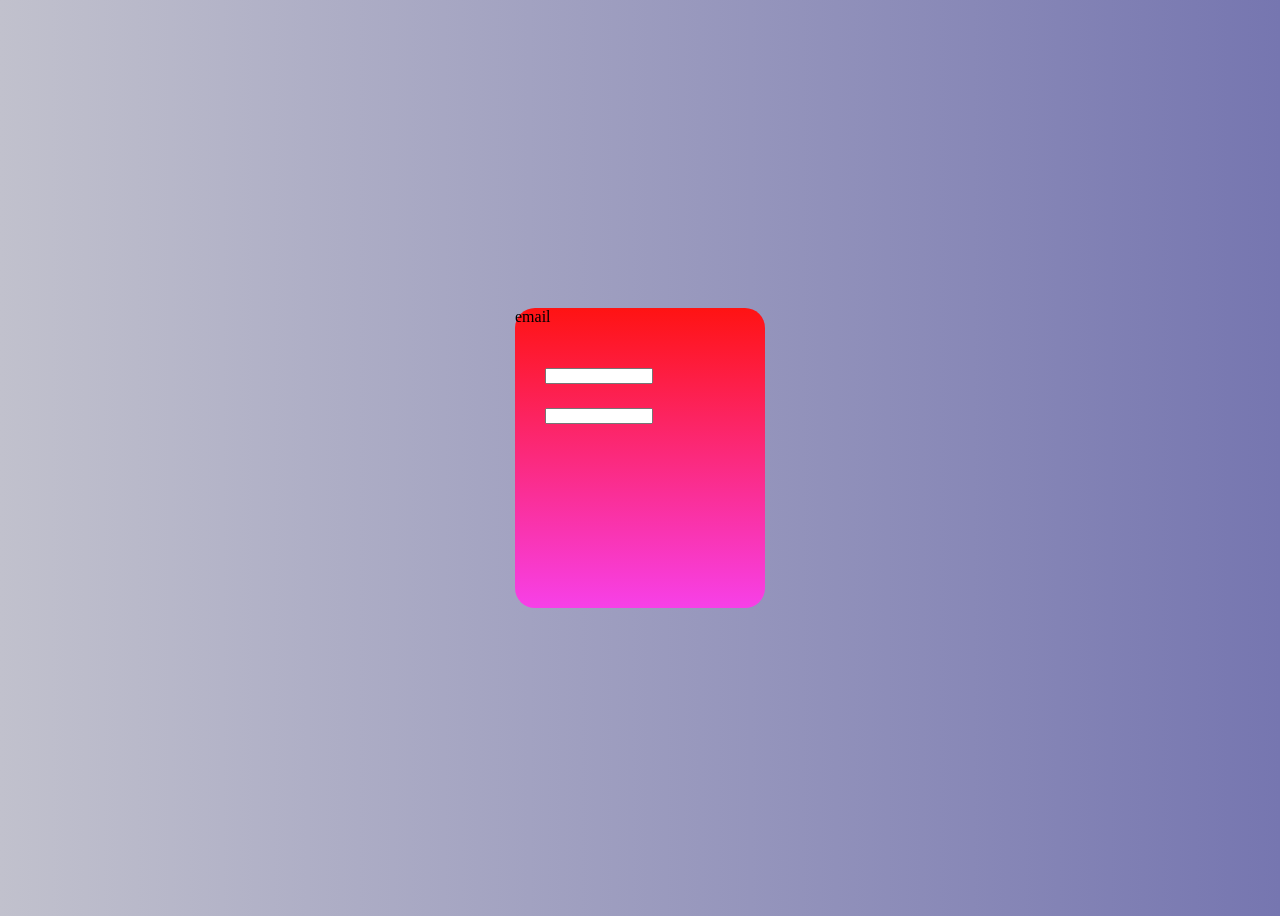
==== frontend/index.html @ 80e7e876 "fix" ====
<!DOCTYPE html>
<html>
    <head>
        <title>kon</title>
<link rel="stylesheet" href="/frontend/style.css">

    </head>
    <body>
        <div id="square">
            <label for="inputemail">email</label>
    <input type="email" id="inputemail">

  
    <input type="password" id="inputpassword">



        </div>
      




        <script src="script.js"></script>
    </body>
</html>
---- frontend/style.css ----
body {
   background: linear-gradient(to right, rgb(193, 193, 205), rgb(118, 118, 176));
   display: flex;
   justify-content: center;
   align-items: center;
   height: 100vh;

}

#square {
   position: relative;
   height: 300px;
   width: 250px;
   background: linear-gradient(to bottom, rgb(255, 19, 19), rgb(247, 64, 232));
   border-radius: 20px;
}

#inputemail {
    position: absolute;
    top: 60px;
    left: 30px;
    height: 10px;
    width: 100px;

}

#inputpassword {
    position: absolute;
    top: 100px;
    left: 30px;
    height: 10px;
    width: 100px;
}
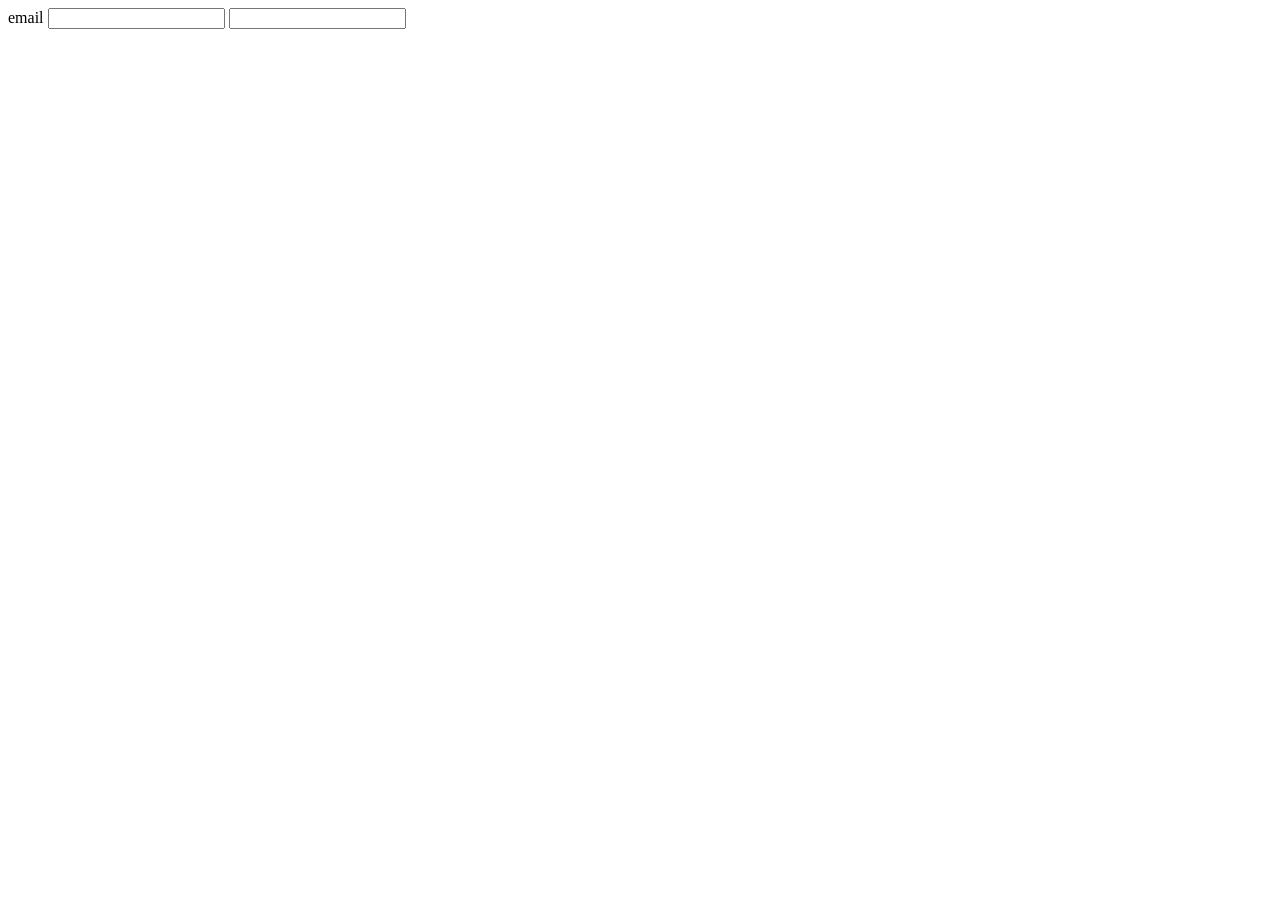
==== commit 5418eeef: "fix" ====
--- a/frontend/index.html
+++ b/frontend/index.html
@@ -2,7 +2,7 @@
 <html>
     <head>
         <title>kon</title>
-<link rel="stylesheet" href="/frontend/style.css">
+<link rel="stylesheet" href="frontend/style.css">
 
     </head>
     <body>
@@ -21,6 +21,6 @@
 
 
 
-        <script src="script.js"></script>
+        <script src="frontend/script.js"></script>
     </body>
 </html>
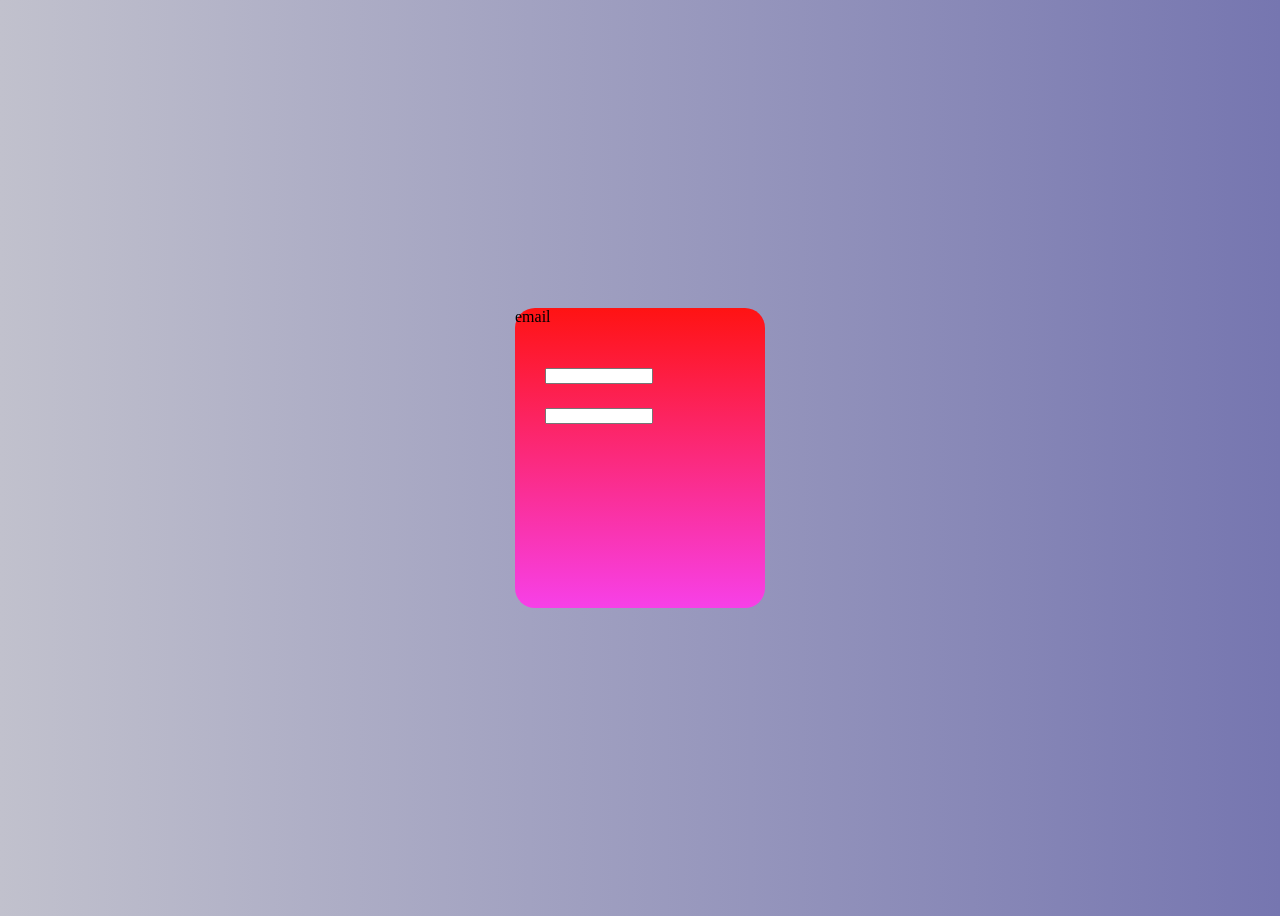
==== commit 022f1264: "fix" ====
--- a/frontend/index.html
+++ b/frontend/index.html
@@ -2,7 +2,7 @@
 <html>
     <head>
         <title>kon</title>
-<link rel="stylesheet" href="frontend/style.css">
+<link rel="stylesheet" href="/frontend/style.css">
 
     </head>
     <body>
@@ -21,6 +21,6 @@
 
 
 
-        <script src="frontend/script.js"></script>
+        <script src="/frontend/script.js"></script>
     </body>
 </html>
--- a/frontend/style.css
+++ b/frontend/style.css
@@ -0,0 +1,33 @@
+body {
+   background: linear-gradient(to right, rgb(193, 193, 205), rgb(118, 118, 176));
+   display: flex;
+   justify-content: center;
+   align-items: center;
+   height: 100vh;
+
+}
+
+#square {
+   position: relative;
+   height: 300px;
+   width: 250px;
+   background: linear-gradient(to bottom, rgb(255, 19, 19), rgb(247, 64, 232));
+   border-radius: 20px;
+}
+
+#inputemail {
+    position: absolute;
+    top: 60px;
+    left: 30px;
+    height: 10px;
+    width: 100px;
+
+}
+
+#inputpassword {
+    position: absolute;
+    top: 100px;
+    left: 30px;
+    height: 10px;
+    width: 100px;
+}
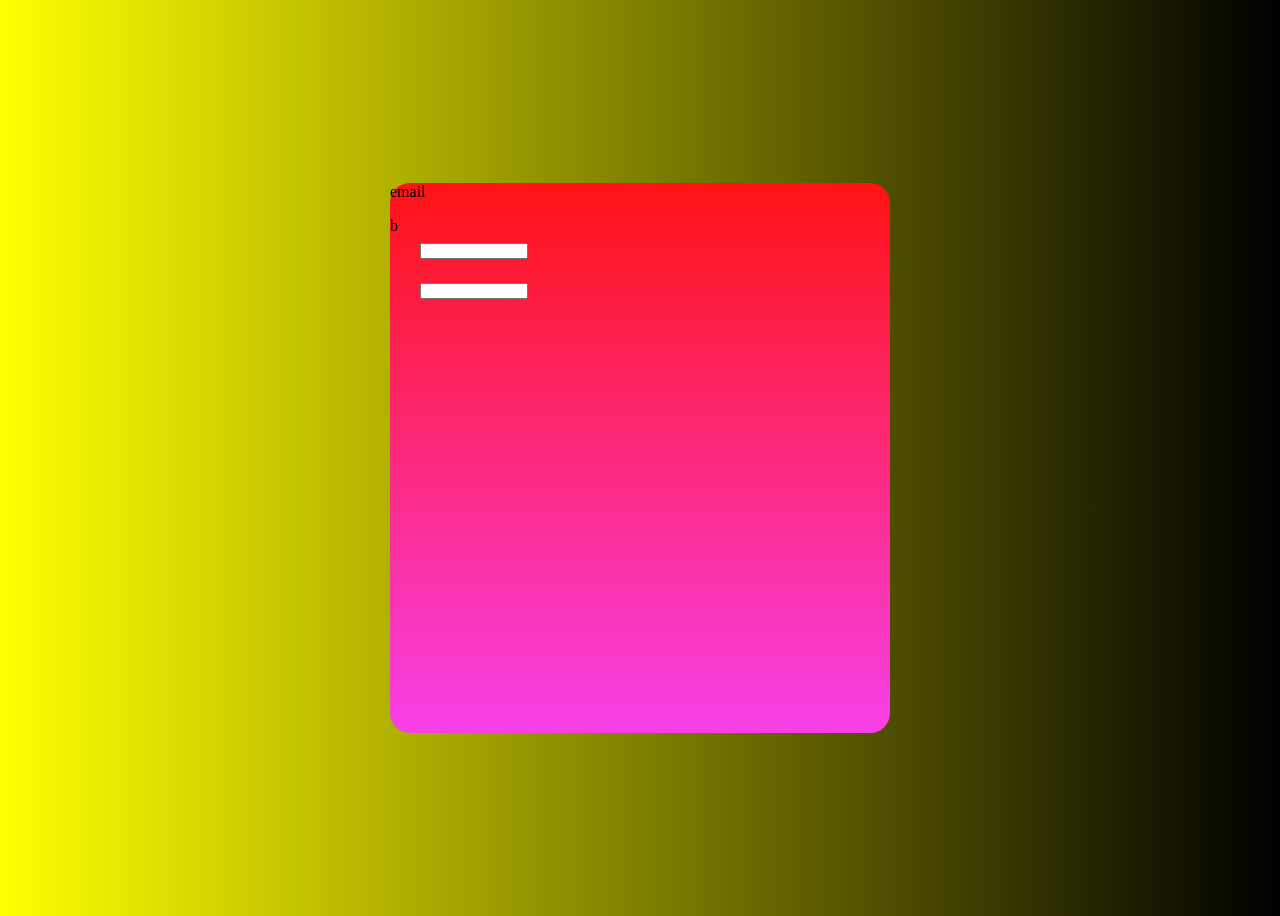
==== commit 76df5962: "update" ====
--- a/frontend/index.html
+++ b/frontend/index.html
@@ -13,6 +13,8 @@
   
     <input type="password" id="inputpassword">
 
+    <p id="chicken">b</p>
+
 
 
         </div>
--- a/frontend/style.css
+++ b/frontend/style.css
@@ -1,5 +1,5 @@
 body {
-   background: linear-gradient(to right, rgb(193, 193, 205), rgb(118, 118, 176));
+   background: linear-gradient(to right, rgb(255, 255, 0), rgb(0, 0, 0));
    display: flex;
    justify-content: center;
    align-items: center;
@@ -9,8 +9,8 @@
 
 #square {
    position: relative;
-   height: 300px;
-   width: 250px;
+   height: 550px;
+   width: 500px;
    background: linear-gradient(to bottom, rgb(255, 19, 19), rgb(247, 64, 232));
    border-radius: 20px;
 }
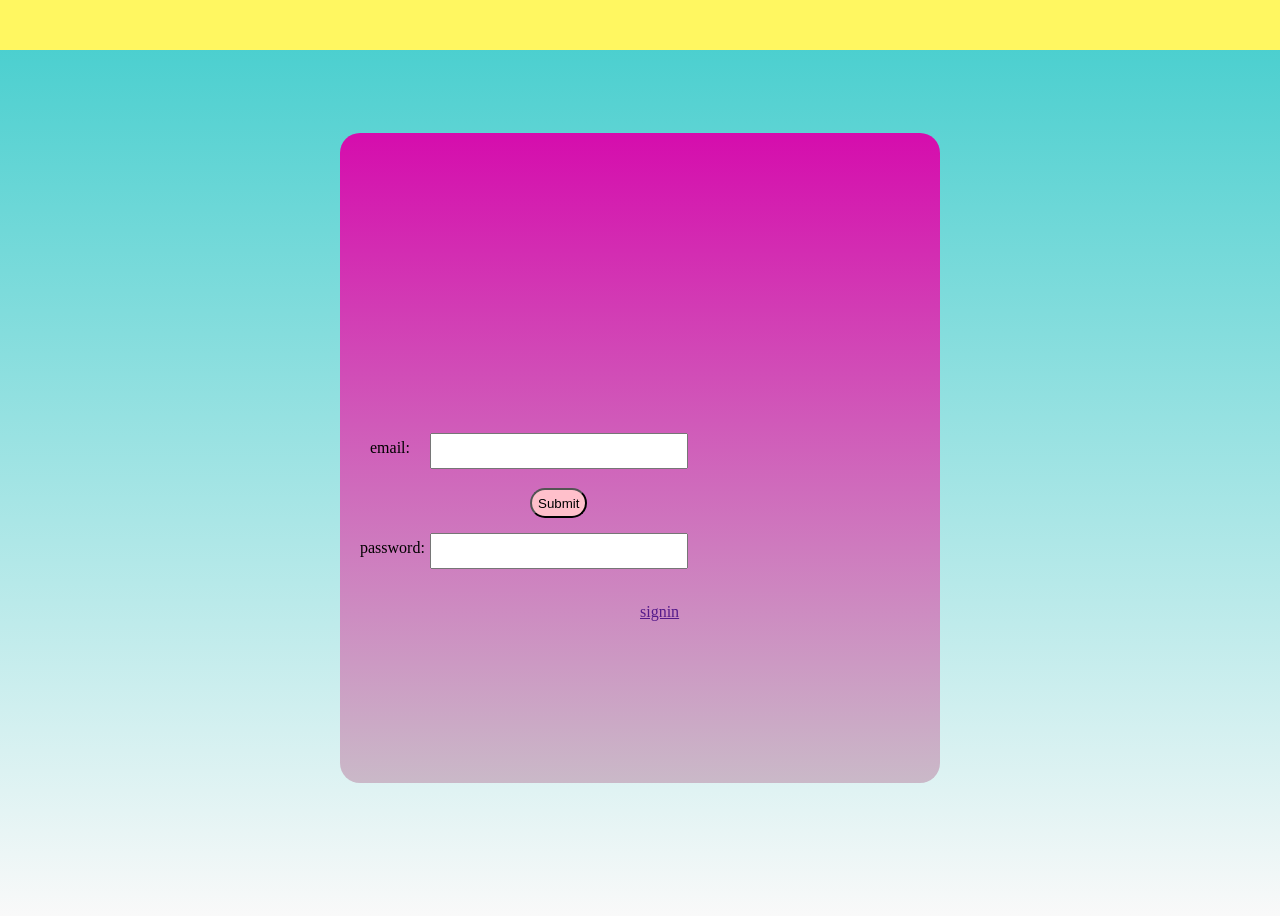
==== commit b8dbc8b8: "update" ====
--- a/frontend/index.html
+++ b/frontend/index.html
@@ -6,14 +6,30 @@
 
     </head>
     <body>
+        
+<div id="header">
+    <p id="textheader">The gooner community</p>
+</div>
+
+
+
         <div id="square">
-            <label for="inputemail">email</label>
+
+            <a id="signin" href="">signin</a>
+            <p id="email">email:</p>
+            <p id="password">password:</p>
+            <button id="button">Submit</button>
+
+
+
+
+
     <input type="email" id="inputemail">
 
   
     <input type="password" id="inputpassword">
 
-    <p id="chicken">b</p>
+    <p id="chicken"></p>
 
 
 
--- a/frontend/style.css
+++ b/frontend/style.css
@@ -1,5 +1,5 @@
 body {
-   background: linear-gradient(to right, rgb(255, 255, 0), rgb(0, 0, 0));
+   background: linear-gradient(to bottom, rgb(66, 205, 205), rgb(249, 249, 249));
    display: flex;
    justify-content: center;
    align-items: center;
@@ -7,27 +7,75 @@
 
 }
 
+#signin {
+    position: absolute;
+    left: 300px;
+    top: 470px;
+}
+
+#button {
+    position: absolute;
+    top: 355px;
+    left: 190px;
+    height: 30px;
+    border-radius: 20px;
+    background-color: pink;
+}
+
+#email {
+    left: 30px;
+    top: 290px;
+    position: absolute;
+}
+
+#password {
+    left: 20px;
+    top: 390px;
+    position: absolute;
+}
+
+#headertext {
+    position: absolute;
+    font-size: 30px;
+    color: white;
+    z-index: 5;
+}
+
+#header {
+    position: absolute;
+    background-color: rgb(255, 247, 97);
+    width: 5000px;
+    height: 50px;
+    top: 0px;
+}
+
+#chicken {
+    position: absolute;
+    font-size: 100px;
+    
+}
+
 #square {
    position: relative;
-   height: 550px;
-   width: 500px;
-   background: linear-gradient(to bottom, rgb(255, 19, 19), rgb(247, 64, 232));
+   height: 650px;
+   width: 600px;
+   background: linear-gradient(to bottom, rgb(213, 13, 173), rgb(202, 185, 200));
    border-radius: 20px;
 }
 
 #inputemail {
     position: absolute;
-    top: 60px;
-    left: 30px;
-    height: 10px;
-    width: 100px;
+    top: 300px;
+    left: 90px;
+    height: 30px;
+    width: 250px;
 
 }
 
 #inputpassword {
     position: absolute;
-    top: 100px;
-    left: 30px;
-    height: 10px;
-    width: 100px;
+    top: 400px;
+    left: 90px;
+    height: 30px;
+    width: 250px;
 }
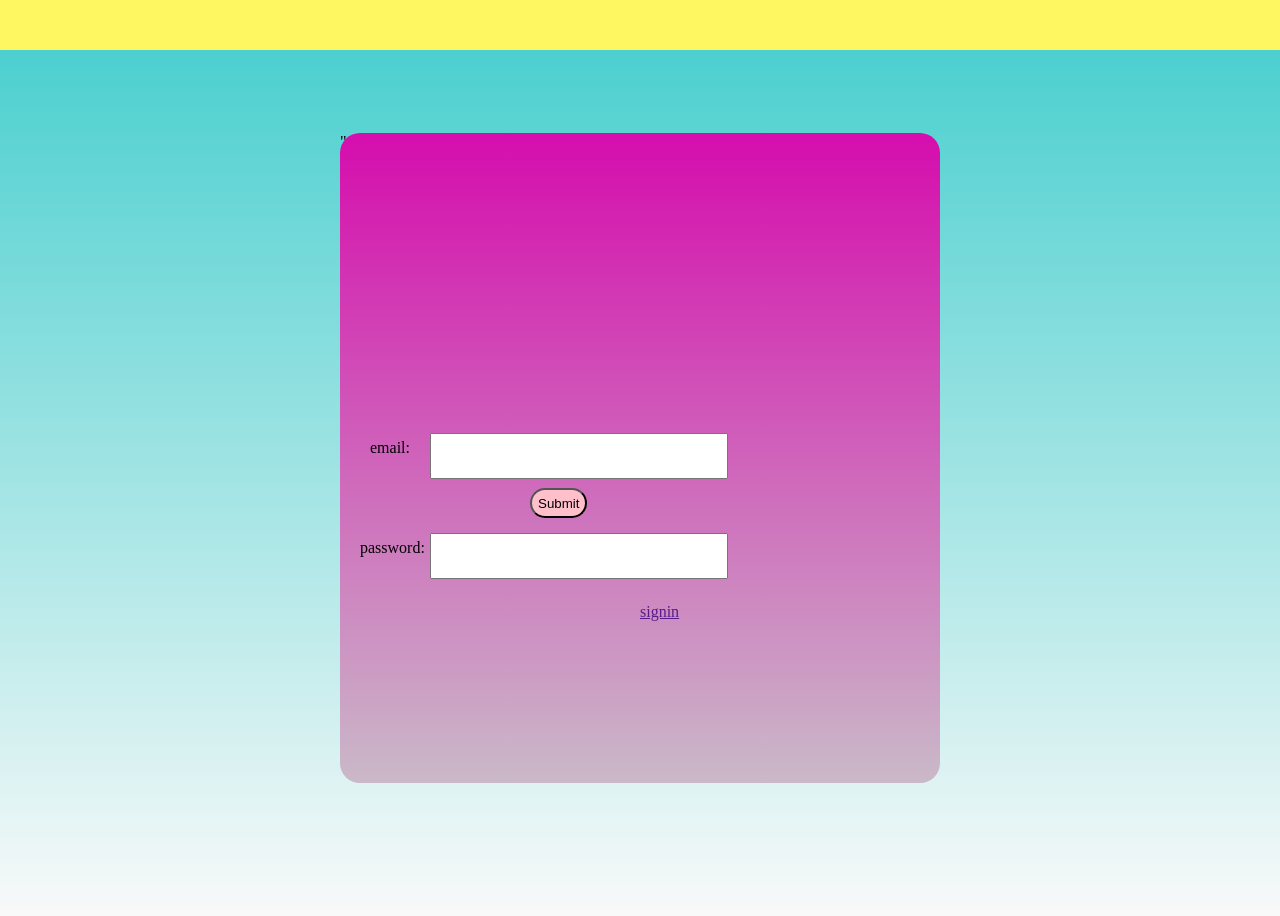
==== commit fbe7c74a: "update" ====
--- a/frontend/index.html
+++ b/frontend/index.html
@@ -16,9 +16,14 @@
         <div id="square">
 
             <a id="signin" href="">signin</a>
+
             <p id="email">email:</p>
             <p id="password">password:</p>
+            <p id="verification">code:</p>"
+       
             <button id="button">Submit</button>
+
+            <button id="verify">Verify</button>
 
 
 
@@ -28,6 +33,9 @@
 
   
     <input type="password" id="inputpassword">
+
+
+    <input type="text" id="inputverification"></p>
 
     <p id="chicken"></p>
 
--- a/frontend/style.css
+++ b/frontend/style.css
@@ -21,6 +21,23 @@
     border-radius: 20px;
     background-color: pink;
 }
+
+#verify {
+    position: absolute;
+    top: 555px;
+    left: 190px;
+    height: 30px;
+    border-radius: 20px;
+    background-color: pink;
+}
+
+#verification {
+    left: 32px;
+    top: 490px;
+    position: absolute;
+
+}
+
 
 #email {
     left: 30px;
@@ -63,12 +80,22 @@
    border-radius: 20px;
 }
 
+#inputverification {
+    position: absolute;
+    top: 500px;
+    left: 90px;
+    height: 40px;
+    width: 290px;
+     font-size: 20px;
+}
+
 #inputemail {
     position: absolute;
     top: 300px;
     left: 90px;
-    height: 30px;
-    width: 250px;
+    height: 40px;
+    width: 290px;
+    font-size: 20px;
 
 }
 
@@ -76,6 +103,7 @@
     position: absolute;
     top: 400px;
     left: 90px;
-    height: 30px;
-    width: 250px;
+    height: 40px;
+    width: 290px;
+     font-size: 20px;
 }
